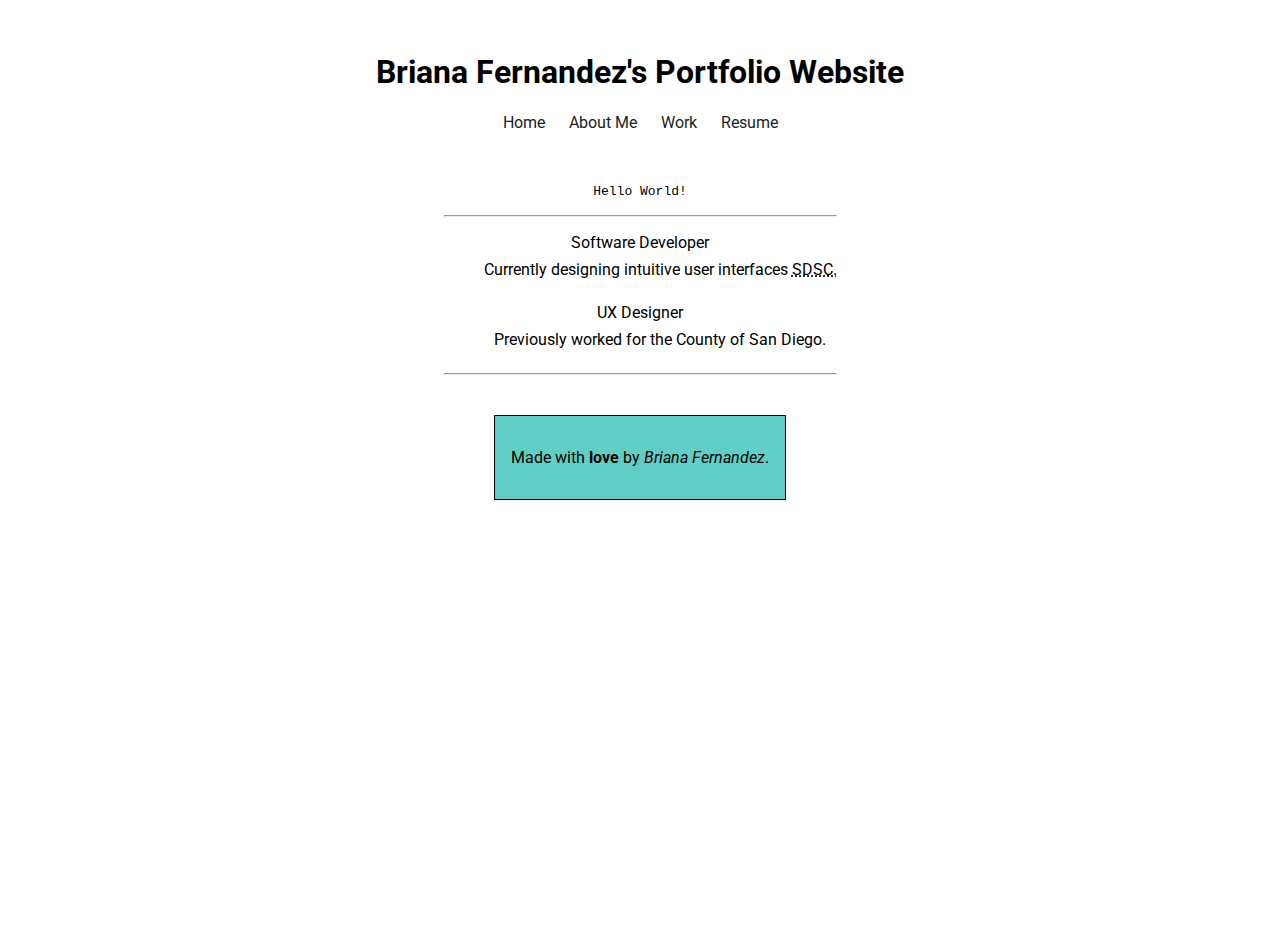
==== index.html @ d08db7b1 "cloned repo" ====
<!DOCTYPE html>
<html lang="en">
  <head>
    <link rel="stylesheet" href="styles.css" />
    <meta charset="UTF-8" />
    <meta name="viewport" content="width=device-width, initial-scale=1.0" />
    <link
      href="https://fonts.googleapis.com/css2?family=Roboto:wght@400;700&display=swap"
      rel="stylesheet"
    />
    <title>Home Page</title>

    <style>
      footer {
        border: 1px solid black;
        border-color: black;
        border-style: solid;
      }
    </style>
  </head>
  <body>
    <header id="site-navigation">
      <h1>Briana Fernandez's Portfolio Website</h1>
      <nav>
        <a href="index.html">Home</a>
        <a href="about.html">About Me</a>
        <a href="work.html">Work</a>
        <a href="resume.html">Resume</a>
      </nav>
    </header>

    <main class="slide-in-left">
      <p><code>Hello World!</code></p>
      <hr />
      <dl>
        <dt>Software Developer</dt>
        <dd>
          Currently designing intuitive user interfaces
          <abbr title="San Diego Supercomputer Center">SDSC.</abbr>
        </dd>
        <dt>UX Designer</dt>
        <dd>Previously worked for the County of San Diego.</dd>
      </dl>
      <hr />
    </main>

    <hello-world></hello-world>

    <script>
      customElements.define(
        "hello-world",
        class extends HTMLElement {
          constructor() {
            super();
            console.log("Hello World!");
          }
        }
      );
    </script>

    <footer id="footer">
      <p>Made with <strong>love</strong> by <em>Briana Fernandez</em>.</p>
    </footer>
  </body>
</html>
---- styles.css ----
:root {
  --adjust-margin: 1rem;
  --svg-size: 3.125rem;    
  --padding: 1rem;   
  --max-width: 50rem;   
  --nav-gap: 1.5rem;       
  --full-width: 100dvw;        
}

.ocean-image {
  display: block;
  width: 100%;
  max-width: 50rem;
  margin-top: 2rem;
  height: auto;
}

body {
  margin: 0;
  padding: var(--padding, 1rem) var(--padding, 1rem);
  display: flex;
  flex-direction: column;
  align-items: center;
  justify-content: flex-start;
  min-height: 100dvh;          
  font-family: 'Roboto', Arial, sans-serif;
}

header,
main,
footer {
  margin: var(--adjust-margin, 1rem) auto;
  text-align: center;
  max-width: var(--max-width, 50rem);
}

#footer {
  background: linear-gradient(45deg, #5fcfc5, #5fcfc5);
  text-align: center;
  padding: 1rem;
  margin-top: 1rem;
  transition: transform 0.5s ease, background 0.5s ease;
}

#footer:hover {
  transform: translateY(-8px) scale(1.03);
  background: linear-gradient(45deg, #5fade5 50%, #80d5af 50%);
}

#footer:hover {
  transform: translateY(-8px) scale(1.03);
  background-color: color-mix(in srgb,  #5fade5 50%, #80d5af 50%);
}


header {
  width: var(--full-width, 100dvw);
}

#site-navigation nav {
  display: flex;
  justify-content: center;
  gap: var(--nav-gap, 1.5rem);
  align-items: center;
}

#site-navigation nav a {
  color: #201e1e; 
  text-decoration: none;
  transition: color 0.5s ease-in-out, transform 0.5s ease-in-out;
}

#site-navigation nav a:hover {
  color: #0990d4; 
  transform: scale(1.05); 
}

#site-navigation:has(nav a.active) {
  border-bottom: 4px solid color-mix(in srgb, #2a7ab4 50%, #d355e3 50%);
}


@keyframes slideInLeft {
  from {
    opacity: 0;
    transform: translateX(-100%);
  }
  to {
    opacity: 1;
    transform: translateX(0);
  }
}

.slide-in-left {
  animation: slideInLeft 0.8s ease-out forwards;
}

dl dt {
  margin-bottom: 0.5rem; 
}

dl dd {
  margin-bottom: 1.5rem; 
}


#resume-main {
  display: flex;
  flex-wrap: wrap;
  gap: 20px;
  padding: 1rem;
  align-items: stretch;  
  justify-content: center;
}

#resume-project,
#resume-contact {
  background: #fff;
  border: 1px solid #ccc;
  padding: 1rem;
  box-sizing: border-box;
  flex: 1 1 300px; 
}

#contact-form {
  margin-top: 6rem;
}

footer {
  background-color: #5fcfc5;
  text-align: center;
  padding: 1rem;
  margin-top: 1rem;
}

@media (max-width: 600px) {
  #resume-main {
    flex-direction: column;
  }
}

#about-container,
#hobbies-container,
#contact-form {
  width: 100%;
}

#about-container,
#hobbies-container {
  display: flex;
  flex-direction: column;
  align-items: center;
}

#about-container {
  gap: var(--nav-gap, 1.5rem);
  margin-top: var(--adjust-margin, 1rem);
}

#hobbies-title,
#about-list {
  text-align: center;
}

#hobbies-title {
  margin-bottom: 0.5rem;
}

#about-list {
  list-style-type: none;
  padding: 0;
  margin: 0;
}

#about-list {
  list-style-type: none;
  padding: 0;
  margin: 0 auto;
  text-align: center; 
}

#about-list li {
  text-align: center; 
  margin: 0.5rem 0;  
}


.size-4 {
  width: var(--svg-size, 3.125rem);
  height: auto;
  margin: 0 auto;
}

@media (min-width: 768px) {
  #about-container {
    flex-direction: row;
    align-items: flex-start;
    gap: 2rem;
  }

  #hobbies-container,
  #contact-form {
    flex: 1;
  }

  #hobbies-container {
    text-align: center;
    align-items: center;
  }
}


#tables-container {
  display: grid;
  grid-template-columns: repeat(2, 1fr);
  gap: 20px;
}

@media (max-width: 768px) {
  #tables-container {
    grid-template-columns: 1fr;
  }
}

#prev-work,
#current-tech {
  padding: 1rem;
  background-color: #fff;
  border: 1px solid #ccc;
}

#work-container {
  display: grid;
  grid-template-columns: 1fr 1fr;
  gap: 20px;
  padding: 1rem;
  width: 100%;
  max-width: 50rem;      
  margin: 0 auto;        
  box-sizing: border-box;
}

#current-tech img {
  width: 100%;
  height: auto;
  display: block;
}

@media (max-width: 768px) {
  #work-container {
    grid-template-columns: 1fr;
  }
}
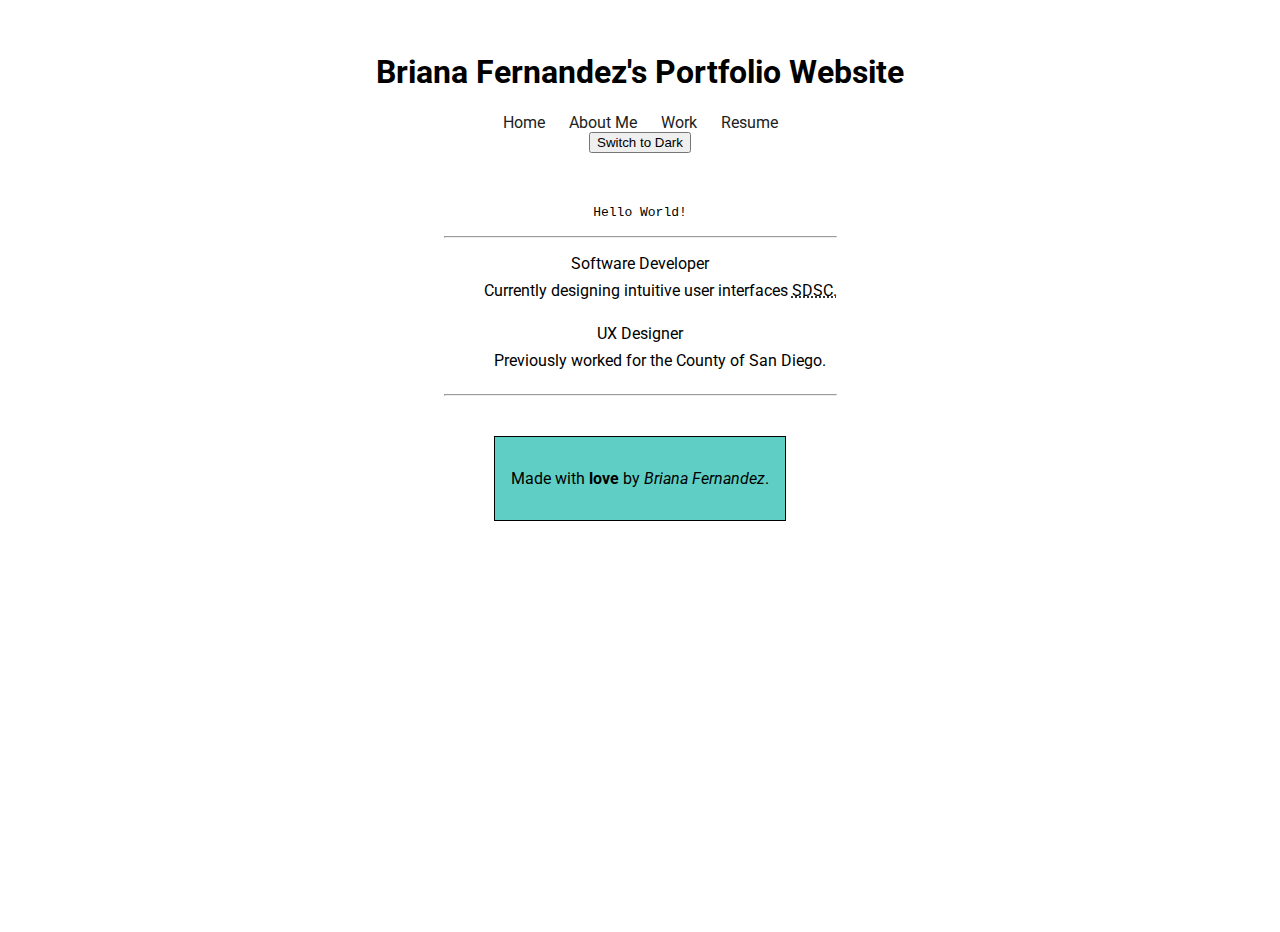
==== commit f5d79a8a: "update" ====
--- a/index.html
+++ b/index.html
@@ -27,6 +27,7 @@
         <a href="work.html">Work</a>
         <a href="resume.html">Resume</a>
       </nav>
+    <button id="toggle" style="display:none;">Switch to Dark</button>
     </header>
 
     <main class="slide-in-left">
@@ -57,7 +58,25 @@
         }
       );
     </script>
+    <script>
+      document.addEventListener("DOMContentLoaded", () => {
+      const toggleBtn = document.getElementById("toggle");
+      toggleBtn.style.display = "inline-block";
+      const body = document.body;
 
+      const current = localStorage.getItem("mode") || "light";
+      body.dataset.mode = current;
+
+      toggleBtn.textContent = `Switch to ${current === "dark" ? "Light" : "Dark"}`;
+  
+      toggleBtn.addEventListener("click", () => {
+       const updatedMode = body.dataset.mode === "light" ? "dark" : "light";
+        body.dataset.mode = updatedMode;
+        localStorage.setItem("mode", updatedMode);
+        toggleBtn.textContent = `Switch to ${updatedMode === "dark" ? "Light" : "Dark"}`;
+      });
+    });
+  </script>
     <footer id="footer">
       <p>Made with <strong>love</strong> by <em>Briana Fernandez</em>.</p>
     </footer>
--- a/styles.css
+++ b/styles.css
@@ -4,7 +4,14 @@
   --padding: 1rem;   
   --max-width: 50rem;   
   --nav-gap: 1.5rem;       
-  --full-width: 100dvw;        
+  --full-width: 100dvw;
+  --background-color: white;
+  --text-color: black;        
+}
+
+[data-mode="dark"] {
+  --background-color: black;
+  --text-color: white;
 }
 
 .ocean-image {
@@ -251,3 +258,68 @@
     grid-template-columns: 1fr;
   }
 }
+
+#resume-contact {
+  height: 100%; 
+  display: flex;
+  justify-content: center; 
+  text-align: center;
+  flex-direction: column;
+  align-items: center;
+}
+
+
+#resume-contact form {
+  width: 100%;
+  max-width: 400px; 
+  padding: 1rem;
+  display: flex;
+  flex-direction: column;
+  background: white;
+  border: 1px solid #464242;
+  align-items: center;
+  justify-content: center; 
+  border-radius: 8px;
+}
+
+
+#resume-contact form input,
+#resume-contact form textarea {
+  border: 1px solid #464242;
+  border-radius: 5px;
+  width: 100%;
+  padding: 10px;
+  margin-bottom: 15px; 
+}
+
+
+input:required,
+textarea:required {
+  border: 3px solid #e9e3e3;
+}
+
+
+input:required:valid,
+textarea:required:valid {
+  border: 3px solid rgb(39, 184, 39);
+}
+
+input:required:invalid,
+textarea:required:invalid {
+  border: 2px solid rgb(221, 132, 132);
+}
+
+input:optional,
+textarea:optional {
+  border: 3px solid #fff5f5; 
+}
+
+input:placeholder-shown {
+  color: #999; 
+}
+
+.error-message {
+  background-color: red;
+  color: white;                
+  transition: background-color 0.3s ease;
+}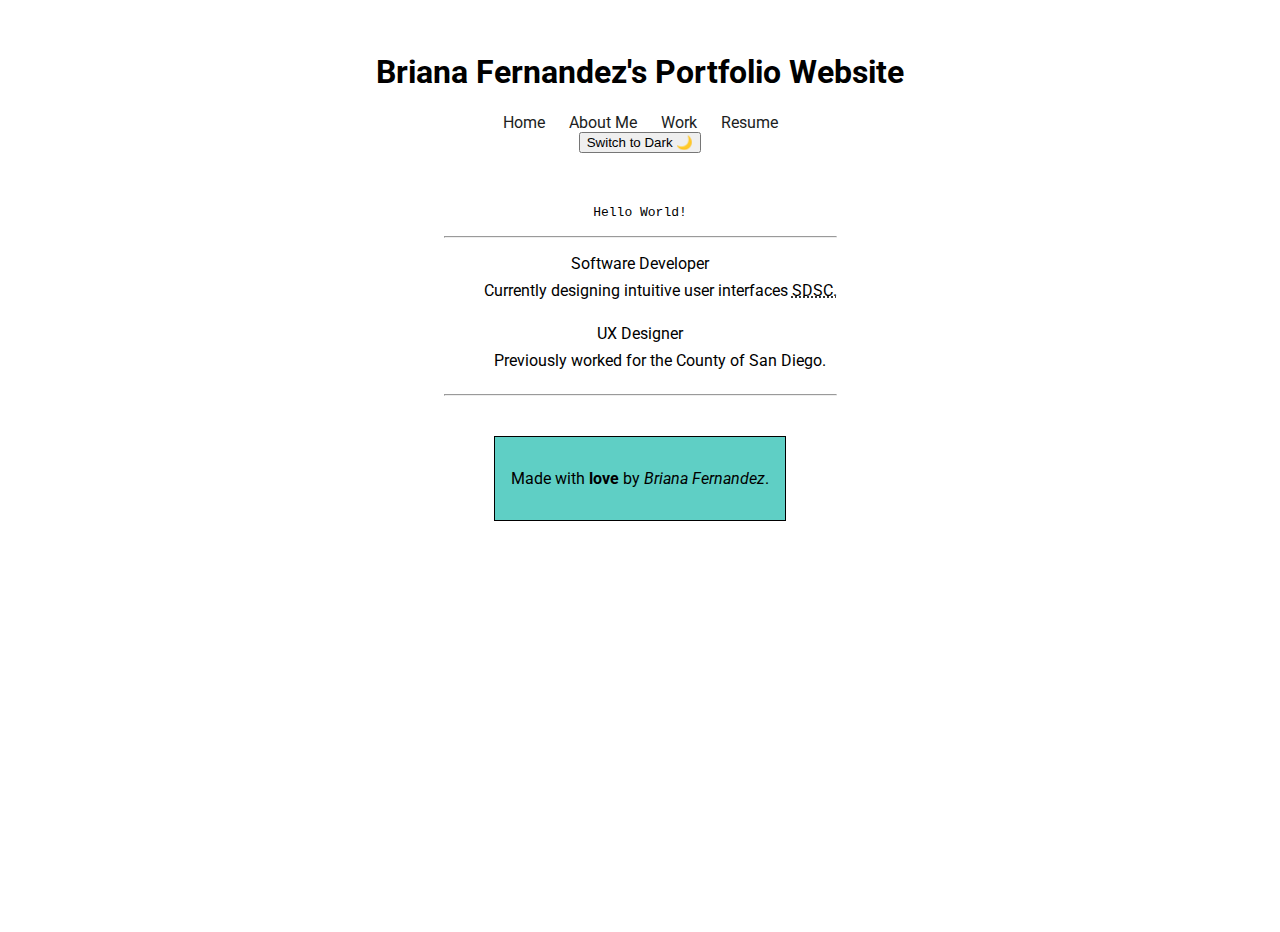
==== commit fddcc4d8: "added toggle btn" ====
--- a/index.html
+++ b/index.html
@@ -27,7 +27,10 @@
         <a href="work.html">Work</a>
         <a href="resume.html">Resume</a>
       </nav>
-    <button id="toggle" style="display:none;">Switch to Dark</button>
+    <button id="toggle" style="display:none;">Switch to Dark 🌙</button>
+    <noscript>
+      <p>JavaScript is needed to use the toggle button.</p>
+    </noscript>
     </header>
 
     <main class="slide-in-left">
@@ -63,17 +66,15 @@
       const toggleBtn = document.getElementById("toggle");
       toggleBtn.style.display = "inline-block";
       const body = document.body;
-
       const current = localStorage.getItem("mode") || "light";
       body.dataset.mode = current;
-
-      toggleBtn.textContent = `Switch to ${current === "dark" ? "Light" : "Dark"}`;
+      toggleBtn.textContent = `Switch to ${current === "dark" ? "Light 🔆" : "Dark 🌙"}`;
   
       toggleBtn.addEventListener("click", () => {
        const updatedMode = body.dataset.mode === "light" ? "dark" : "light";
         body.dataset.mode = updatedMode;
         localStorage.setItem("mode", updatedMode);
-        toggleBtn.textContent = `Switch to ${updatedMode === "dark" ? "Light" : "Dark"}`;
+        toggleBtn.textContent = `Switch to ${updatedMode === "dark 🌙" ? "Light 🔆" : "Dark"}`;
       });
     });
   </script>
--- a/styles.css
+++ b/styles.css
@@ -6,12 +6,14 @@
   --nav-gap: 1.5rem;       
   --full-width: 100dvw;
   --background-color: white;
-  --text-color: black;        
+  --text-color: black;     
+  --nav-link-color: #201e1e;   
 }
 
 [data-mode="dark"] {
   --background-color: black;
   --text-color: white;
+  --nav-link-color: white;
 }
 
 .ocean-image {
@@ -23,6 +25,8 @@
 }
 
 body {
+  background-color: var(--background-color);
+  color: var(--text-color);
   margin: 0;
   padding: var(--padding, 1rem) var(--padding, 1rem);
   display: flex;
@@ -72,7 +76,7 @@
 }
 
 #site-navigation nav a {
-  color: #201e1e; 
+  color: var(--nav-link-color);
   text-decoration: none;
   transition: color 0.5s ease-in-out, transform 0.5s ease-in-out;
 }
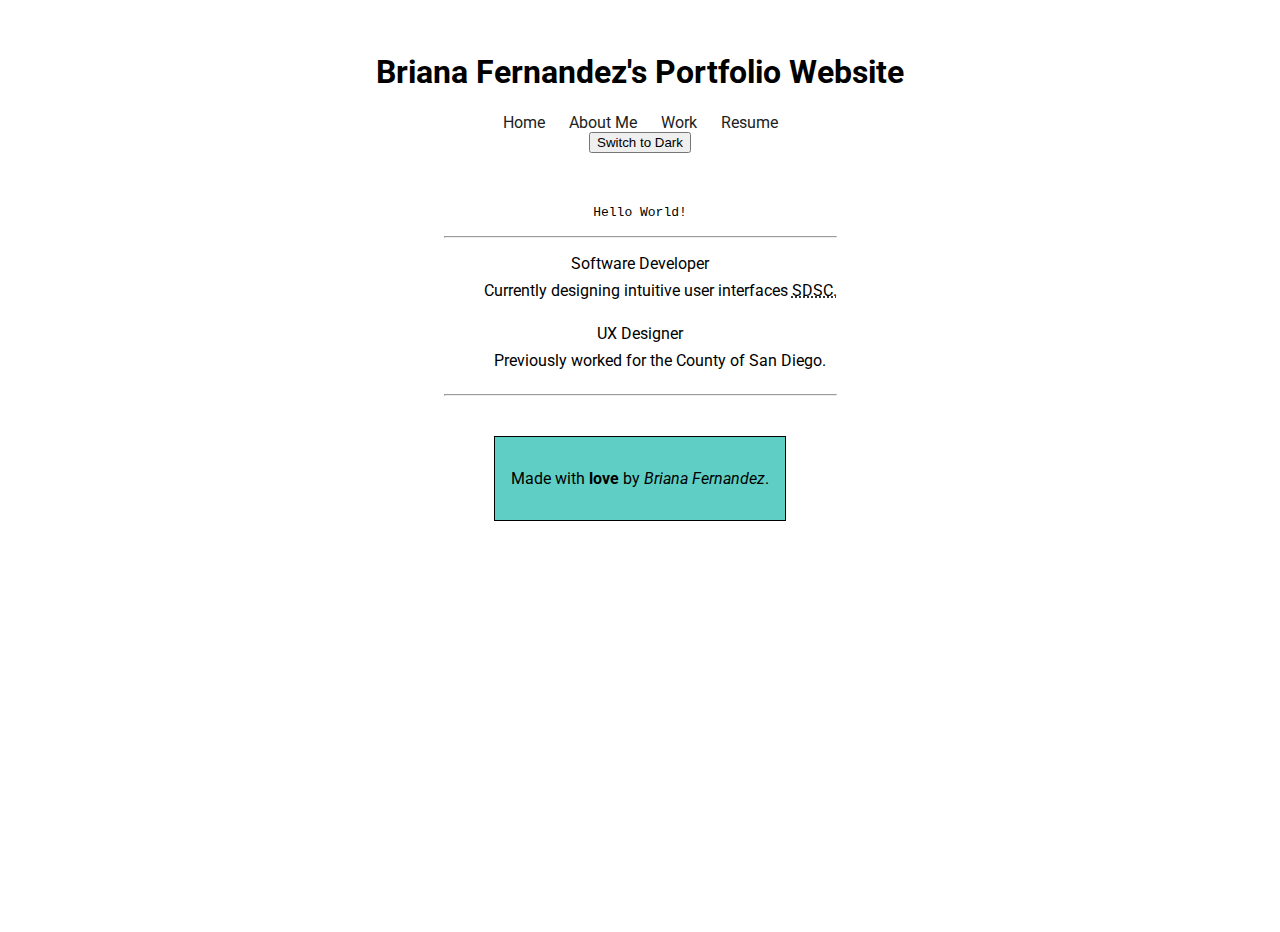
==== commit 61ad1f83: "fix" ====
--- a/index.html
+++ b/index.html
@@ -27,7 +27,7 @@
         <a href="work.html">Work</a>
         <a href="resume.html">Resume</a>
       </nav>
-    <button id="toggle" style="display:none;">Switch to Dark 🌙</button>
+    <button id="toggle" style="display:none;">Switch to Dark</button>
     <noscript>
       <p>JavaScript is needed to use the toggle button.</p>
     </noscript>
@@ -68,13 +68,13 @@
       const body = document.body;
       const current = localStorage.getItem("mode") || "light";
       body.dataset.mode = current;
-      toggleBtn.textContent = `Switch to ${current === "dark" ? "Light 🔆" : "Dark 🌙"}`;
+      toggleBtn.textContent = `Switch to ${current === "dark" ? "Light" : "Dark"}`;
   
       toggleBtn.addEventListener("click", () => {
        const updatedMode = body.dataset.mode === "light" ? "dark" : "light";
         body.dataset.mode = updatedMode;
         localStorage.setItem("mode", updatedMode);
-        toggleBtn.textContent = `Switch to ${updatedMode === "dark 🌙" ? "Light 🔆" : "Dark"}`;
+        toggleBtn.textContent = `Switch to ${updatedMode === "dark" ? "Light" : "Dark"}`;
       });
     });
   </script>
